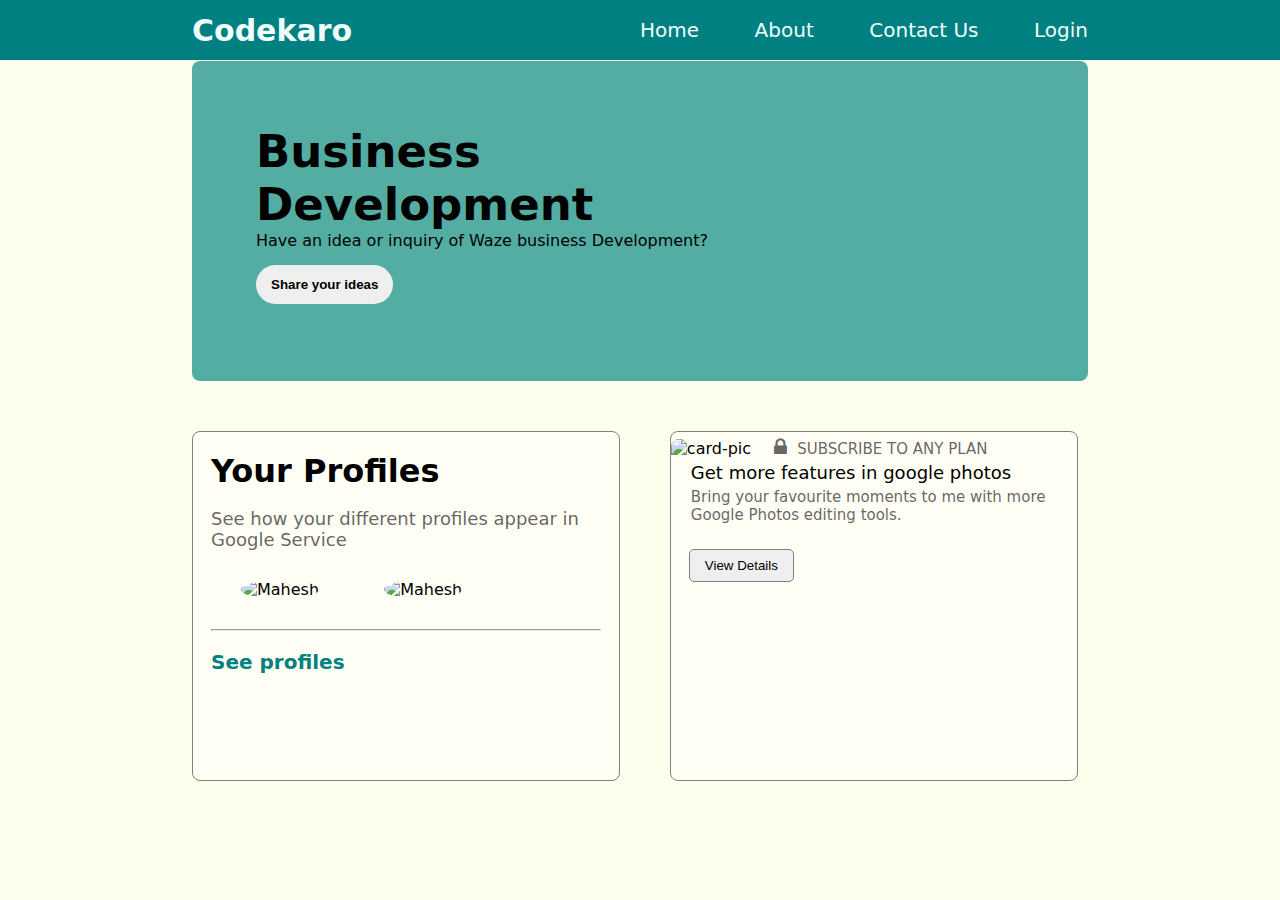
==== Index.html @ 2db4eca1 "Add files via upload" ====
<!DOCTYPE html>
<html lang="en">
  <head>
    <meta charset="UTF-8" />
    <meta name="viewport" content="width=device-width, initial-scale=1.0" />
    <title>Assignment 1</title>
    <link rel="stylesheet" href="Style.css" />

    <link
      rel="stylesheet"
      href="https://cdnjs.cloudflare.com/ajax/libs/font-awesome/4.7.0/css/font-awesome.min.css"
    />
  </head>
  <body>
    <!-- Header -->
    <header class="main-header">
      <div class="logo">Codekaro</div>
      <nav class="nav">
        <ul class="nav-list">
          <li class="list-items">Home</li>
          <li class="list-items">About</li>
          <li class="list-items">Contact Us</li>
          <li class="list-items"><a href="login.html" class="log">Login</a></li>
        </ul>
      </nav>
    </header>

    <!-- Banner -->
    <div class="banner">
      <h1>Business</h1>
      <h1>Development</h1>
      <p>Have an idea or inquiry of Waze business Development?</p>
      <button class="btn">Share your ideas</button>
    </div>

    <!-- cards -->
    <div class="cards">
      <div class="card1">
        <h1>Your Profiles</h1>
        <p class="desc">
          See how your different profiles appear in Google Service
        </p>
        <img
          src="./images/HD-wallpaper-mahesh-babu-mahesh-prince-mahesh-sarkaru-vaari-paata-superstar-mahesh-babu.jpg"
          alt="Mahesh"
        />
        <img src="./images/8b167af653c2399dd93b952a48740620.jpg" alt="Mahesh" />
        <hr />
        <br />
        <a href="#"> See profiles</a>
      </div>
      <div class="card2">
        <img src="images/picture.avif" alt="card-pic" />
        <i class="fa fa-lock icon"></i
        ><span class="i-txt">SUBSCRIBE TO ANY PLAN</span>
        <p>Get more features in google photos</p>
        <p class="desc">
          Bring your favourite moments to me with more Google Photos editing
          tools.
        </p>
        <button class="card-btn">View Details</button>
      </div>
    </div>
  </body>
</html>
---- Style.css ----
* {
  margin: 0px;
  padding: 0px;
  box-sizing: border-box;
}

body {
  background-color: rgb(254, 254, 236) !important;
}

.main-header {
  width: 100%;
  height: 60px;
  background-color: teal;
  font-family: system-ui, -apple-system, BlinkMacSystemFont, "Segoe UI", Roboto,
    Oxygen, Ubuntu, Cantarell, "Open Sans", "Helvetica Neue", sans-serif;
  color: azure;
  font-weight: bold;
  display: flex;
  justify-content: space-between;
  align-items: center;
}

.logo {
  padding: 0 15%;
  font-size: 30px;
  cursor: pointer;
}

.nav {
  width: 50%;
  padding: 0 15%;
  padding-left: 0px;
  text-align: center;
  display: flex;
}

.nav-list {
  width: 100%;
  font-size: 20px;
  font-weight: 500;
  display: flex;
  justify-content: space-between;
  align-items: center;
  list-style-type: none;
}
.log {
  color: azure;
  text-decoration: none;
}
.log:hover {
  color: teal;
}
.list-items:hover {
  cursor: pointer;
  background-color: azure;
  color: teal;
  padding: 5px 8px;
  border-radius: 3px;
  font-size: 21px;
}

.banner {
  margin: 1px 15%;
  height: 300px;
  padding: 5% 5% 20%;
  border-radius: 8px;
  background-color: #54ada3;
  font-family: system-ui, -apple-system, BlinkMacSystemFont, "Segoe UI", Roboto,
    Oxygen, Ubuntu, Cantarell, "Open Sans", "Helvetica Neue", sans-serif;
}

.banner h1 {
  font-size: 45px;
}

.btn {
  border: none;
  margin: 15px;
  margin-left: 0px;
  padding: 12px 15px;
  border-radius: 40px;
  font-weight: bold;
}

.btn:hover {
  border: 1px black solid;
  color: #54ada3;
  font-weight: bold;
}

.cards {
  display: flex;
  margin: 50px 15%;
  font-family: system-ui, -apple-system, BlinkMacSystemFont, "Segoe UI", Roboto,
    Oxygen, Ubuntu, Cantarell, "Open Sans", "Helvetica Neue", sans-serif;
}
.card1,
.card2 {
  height: 350px;
  width: 100%;
  border-radius: 8px;
  background-color: rgba(255, 255, 255, 0.525);
  justify-content: space-between;
}

.card1 {
  padding: 20px 18px;
  border: 1px solid gray !important;
  margin-right: 25px;
}

.card1 h1 {
  font-weight: 600;
  padding-bottom: 18px;
}
.desc {
  font-weight: 400;
  color: rgba(78, 74, 74, 0.852);
  font-size: 18px;
  font-family: system-ui, -apple-system, BlinkMacSystemFont, "Segoe UI", Roboto,
    Oxygen, Ubuntu, Cantarell, "Open Sans", "Helvetica Neue", sans-serif;
}
.card1 img {
  border-radius: 50%;
  width: 80px;
  height: 80px;
  margin: 30px;
}
.card1 a {
  text-decoration: none;
  color: teal;
  font-weight: 600;
  font-size: 20px;
}
.card2 {
  margin: 0px 10px;
  border: 1px solid gray !important;
  margin-left: 25px;
}

.card2 img {
  width: 100%;
  height: 160px;
  border-top-left-radius: 8px;
  border-top-right-radius: 8px;
}
.card2 .icon {
  font-size: 20px;
  color: rgba(78, 74, 74, 0.852);
  padding: 5px 10px;
  padding-left: 18px;
}
.i-txt {
  color: rgba(78, 74, 74, 0.852);
  font-size: 15px;
  font-weight: 500;
  font-family: system-ui, -apple-system, BlinkMacSystemFont, "Segoe UI", Roboto,
    Oxygen, Ubuntu, Cantarell, "Open Sans", "Helvetica Neue", sans-serif;
}

.card2 p {
  padding-left: 20px;
  padding-bottom: 5px;
  font-size: 18px;
}

.card2 .desc {
  font-size: 15px;
}

.card-btn {
  margin-top: 20px;
  margin-left: 18px;
  padding: 8px 15px;
  border-radius: 5px;
  border: 1px solid gray !important;
}

.login {
  border: 1px solid rgb(216, 214, 186);
  margin: 10% 35%;
  padding: 20px 100px;
}
.login h1 {
  text-align: center;
  font-size: 45px;
}

.login p {
  text-align: center;
  margin-top: 10px;
  font-weight: bold;
}

.mail {
  margin-top: 20px;
  padding: 15px;
  width: 100%;
  border-radius: 10px;
  border: 1px solid gray;
}

.log-btn {
  margin: 20px 20%;
  padding: 10px 25px;
  border-radius: 40px;
  background-color: black;
  color: white;
}

.log-btn:hover {
  background-color: white;
  color: black;
}
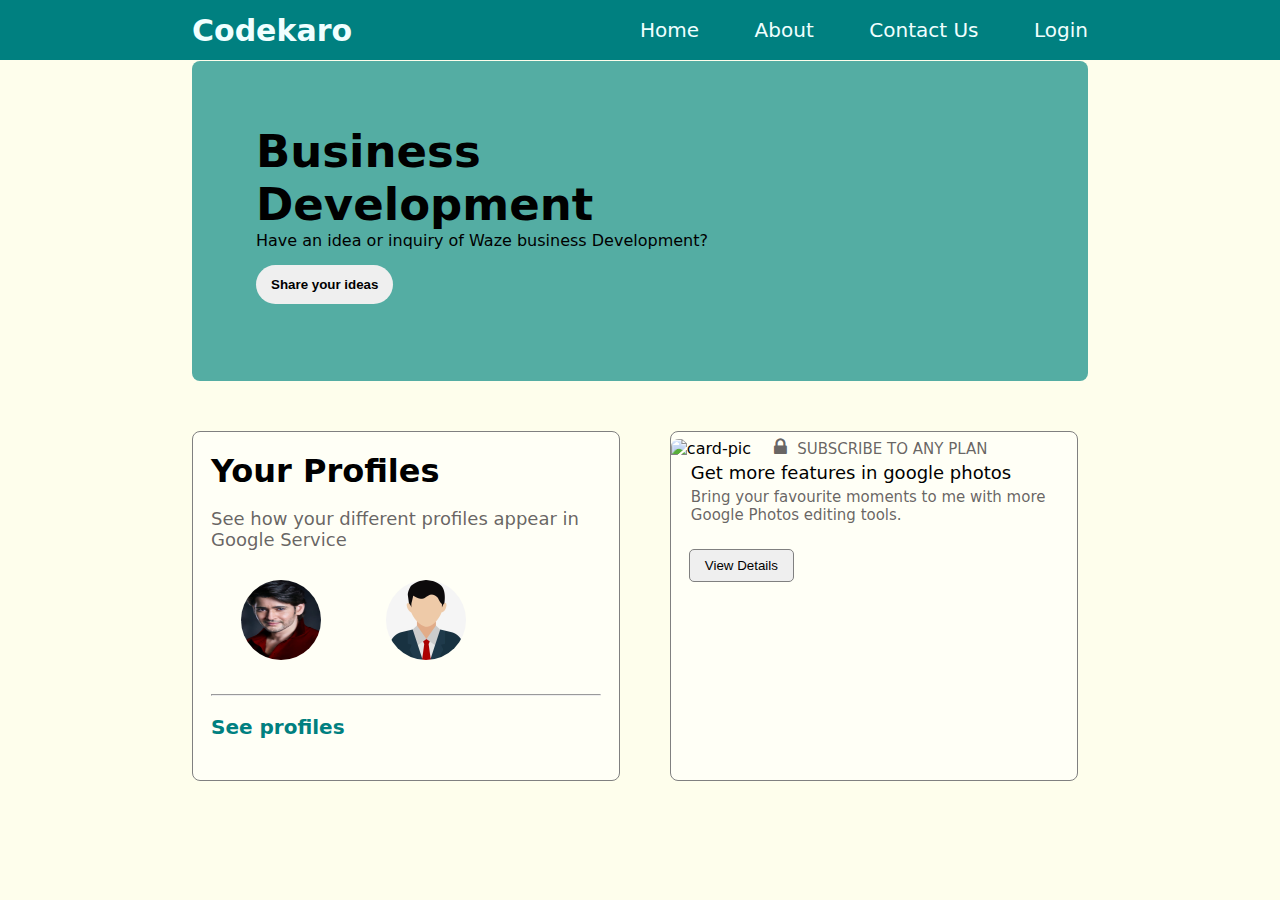
==== commit a81892b9: "Index.html" ====
--- a/Index.html
+++ b/Index.html
@@ -41,16 +41,16 @@
           See how your different profiles appear in Google Service
         </p>
         <img
-          src="./images/HD-wallpaper-mahesh-babu-mahesh-prince-mahesh-sarkaru-vaari-paata-superstar-mahesh-babu.jpg"
+          src="HD-wallpaper-mahesh-babu-mahesh-prince-mahesh-sarkaru-vaari-paata-superstar-mahesh-babu.jpg"
           alt="Mahesh"
         />
-        <img src="./images/8b167af653c2399dd93b952a48740620.jpg" alt="Mahesh" />
+        <img src="8b167af653c2399dd93b952a48740620.jpg" alt="Mahesh" />
         <hr />
         <br />
         <a href="#"> See profiles</a>
       </div>
       <div class="card2">
-        <img src="images/picture.avif" alt="card-pic" />
+        <img src="picture.jpg" alt="card-pic" />
         <i class="fa fa-lock icon"></i
         ><span class="i-txt">SUBSCRIBE TO ANY PLAN</span>
         <p>Get more features in google photos</p>
